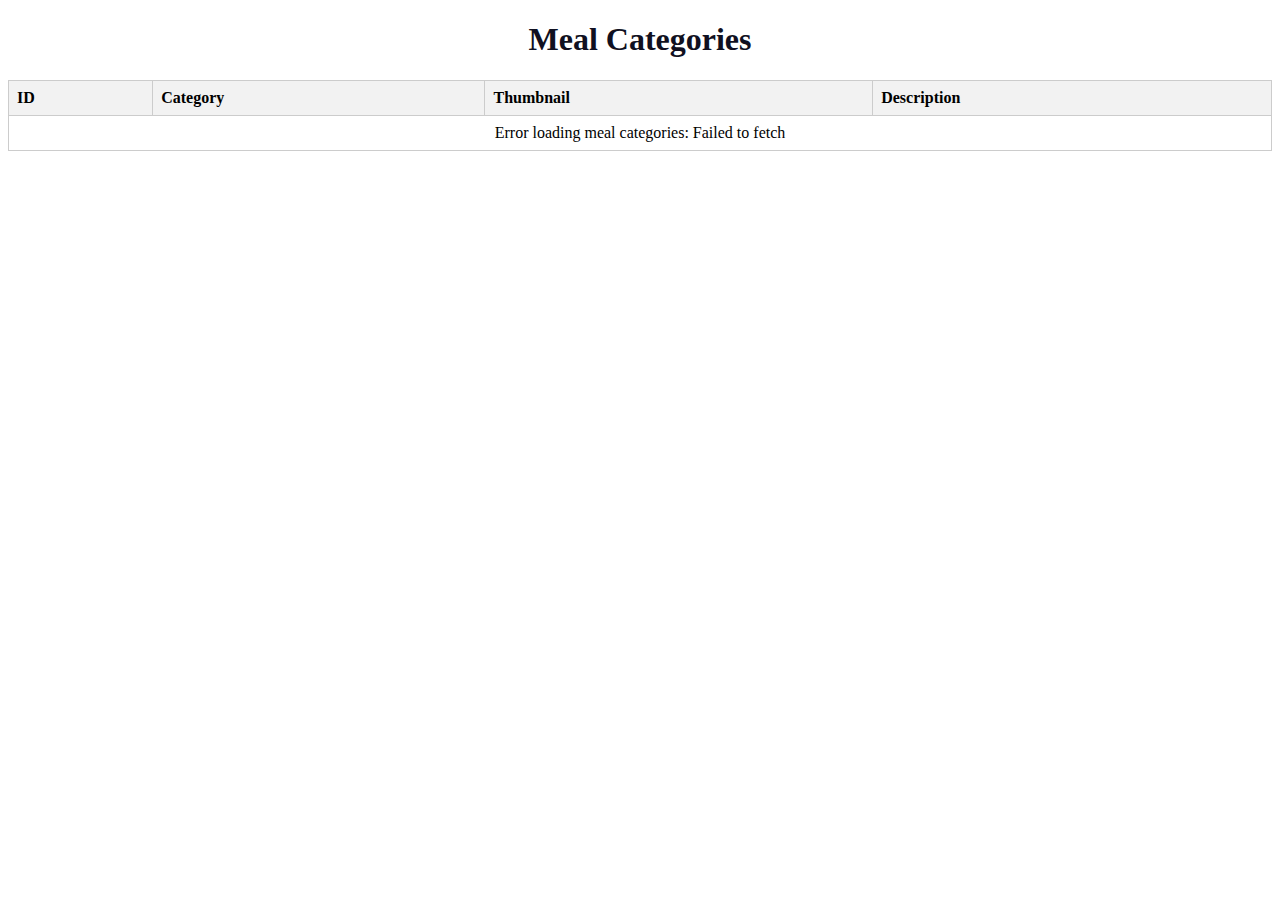
==== frontend/mealcategories.html @ 53a58987 "added frontend" ====
<!DOCTYPE html>
<html>
<head>
    <title>Meal Categories</title>
    <link rel="stylesheet" href="styles.css">
</head>
<body>
    <h1>Meal Categories</h1>
    <table>
        <thead>
            <tr>
                <th>ID</th>
                <th>Category</th>
                <th>Thumbnail</th>
                <th>Description</th>
            </tr>
        </thead>
        <tbody id="tableBody"></tbody>
    </table>

    <div id="mealModal" class="modal">

        <div class="modal-content">
            <span class="close" onclick="closeModal()">&times;</span>
            <h2 id="modalTitle"></h2>
            <img id="modalImage" src="" alt="">
            <p id="modalDescription"></p>
        </div>

    </div>

  
</body>

<script src="script.js"></script>
</html>
---- frontend/styles.css ----
table {
    border-collapse: collapse;
    width: 100%;
    margin: 20px 0;
}

th, td {
    border: 1px solid #ccc;
    padding: 8px;
    text-align: left; /* Default text alignment to left */
}

th {
    background-color: #f2f2f2;
}

img {
    max-width: 50px;
    height: auto;
    display: block; /* Prevents small vertical alignment issues with images */
    margin: 0 auto; /* Center the image in the cell */
}

h1 {
    color: rgb(16, 16, 33);
    text-align: center; /* Center the heading */
}

/* Optional: Style the error message */
td.error {
    color: red;
}


/* The Modal (background) */
.modal {
    display: none; /* Hidden by default */
    position: fixed; /* Stay in place */
    z-index: 1; /* Sit on top */
    left: 0;
    top: 0;
    width: 100%; /* Full width */
    height: 100%; /* Full height */
    overflow: auto; /* Enable scroll if needed */
    background-color: rgb(0,0,0); /* Fallback color */
    background-color: rgba(0,0,0,0.4); /* Black w/ opacity */
}

/* Modal Content/Box */
.modal-content {
    background-color: #fefefe;
    margin: 15% auto; /* 15% from the top and centered */
    padding: 20px;
    border: 1px solid #888;
    width: 80%; /* Could be more or less */
    max-width: 600px; /* Limit the maximum width */
    position: relative; /* For positioning the close button */
}

/* The Close Button */
.close {
    position: absolute;
    top: 10px;
    right: 20px;
    font-size: 20px;
    font-weight: bold;
    color: #000;
    cursor: pointer;
}

/* Style the image within the modal */
.modal-content img {
    max-width: 100%; /* Make image responsive */
    height: auto;
    display: block; /* Prevents small vertical alignment issues */
    margin: 0 auto; /* Center the image */
}
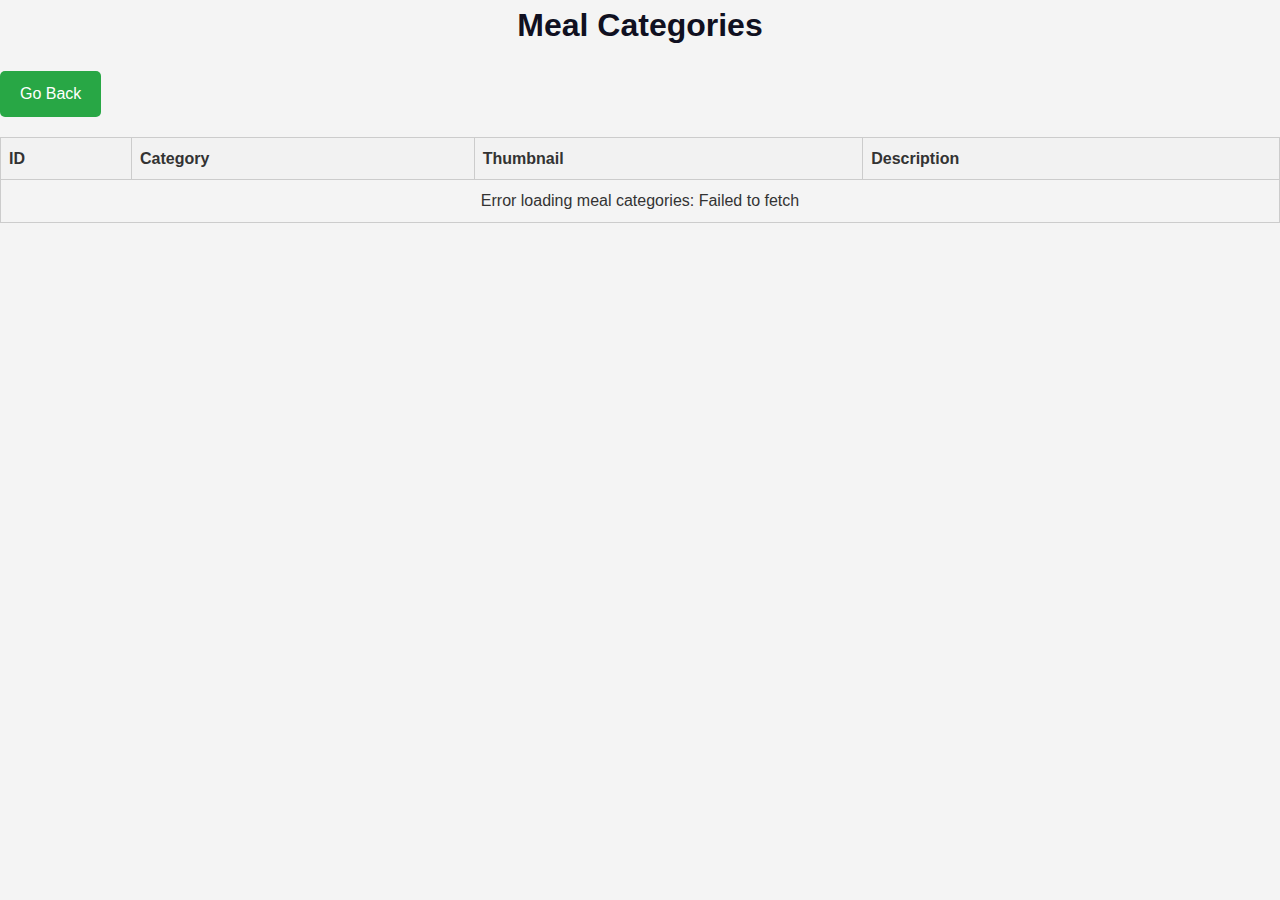
==== commit 5709b703: "Added Areas" ====
--- a/frontend/mealcategories.html
+++ b/frontend/mealcategories.html
@@ -6,6 +6,7 @@
 </head>
 <body>
     <h1>Meal Categories</h1>
+    <a href="index.html" class="cta-button">Go Back</a>
     <table>
         <thead>
             <tr>
@@ -19,18 +20,13 @@
     </table>
 
     <div id="mealModal" class="modal">
-
         <div class="modal-content">
             <span class="close" onclick="closeModal()">&times;</span>
             <h2 id="modalTitle"></h2>
             <img id="modalImage" src="" alt="">
             <p id="modalDescription"></p>
         </div>
-
     </div>
 
-  
-</body>
-
-<script src="script.js"></script>
+    <script src="script.js"></script> </body>
 </html>--- a/frontend/styles.css
+++ b/frontend/styles.css
@@ -1,3 +1,91 @@
+/* Reset some default browser styles */
+body, h1, h2, h3, p, a {
+    margin: 0;
+    padding: 0;
+    text-decoration: none;
+    color: inherit;
+}
+
+/* Body styling */
+body {
+    font-family: Arial, sans-serif;
+    line-height: 1.6;
+    color: #333;
+    background-color: #f4f4f4;
+    margin: 0;
+}
+
+/* Hero Section */.hero {
+    background-image: url('hero-image.jpg'); /* Replace with your actual image */
+    background-size: cover;
+    background-position: center;
+    color: #fff;
+    text-align: center;
+    padding: 100px 20px;
+}.hero-content {
+    background: rgba(0, 0, 0, 0.5);
+    display: inline-block;
+    padding: 20px;
+}.cta-button {
+    display: inline-block;
+    margin-top: 20px;
+    padding: 10px 20px;
+    background-color: #28a745;
+    color: #fff;
+    border-radius: 5px;
+    transition: background-color 0.3s ease;
+}.cta-button:hover {
+    background-color: #218838;
+}
+
+/* Main Content */
+main {
+    padding: 20px;
+}
+
+/* Features Section */.features {
+    background-color: #fff;
+    padding: 20px;
+    margin-bottom: 20px;
+    border-radius: 5px;
+    box-shadow: 0 0 10px rgba(0, 0, 0, 0.1);
+}.feature-item {
+    margin-bottom: 20px;
+}.feature-item h3 {
+    margin-bottom: 10px;
+    color: #28a745;
+}
+
+/* Testimonials Section */.testimonials {
+    padding: 20px;
+}.testimonial-item {
+    background-color: #fff;
+    padding: 20px;
+    margin-bottom: 20px;
+    border-left: 5px solid #28a745;
+    border-radius: 5px;
+    box-shadow: 0 0 10px rgba(0, 0, 0, 0.1);
+}.testimonial-item p {
+    font-style: italic;
+}.testimonial-item cite {
+    display: block;
+    margin-top: 10px;
+    text-align: right;
+    color: #555;
+}
+
+/* Footer */
+footer {
+    text-align: center;
+    padding: 10px;
+    background-color: #28a745;
+    color: #fff;
+    /* Consider removing position:fixed or using position:relative with bottom margin */
+    width: 100%;
+    bottom: 0;
+}
+
+/* Table Styling */
 table {
     border-collapse: collapse;
     width: 100%;
@@ -7,58 +95,51 @@
 th, td {
     border: 1px solid #ccc;
     padding: 8px;
-    text-align: left; /* Default text alignment to left */
+    text-align: left;
 }
 
 th {
     background-color: #f2f2f2;
 }
 
+/* Image Styling */
 img {
     max-width: 50px;
     height: auto;
-    display: block; /* Prevents small vertical alignment issues with images */
-    margin: 0 auto; /* Center the image in the cell */
+    display: block;
+    margin: 0 auto;
 }
 
+/* Heading Styling */
 h1 {
     color: rgb(16, 16, 33);
-    text-align: center; /* Center the heading */
+    text-align: center;
 }
 
-/* Optional: Style the error message */
+/* Error Message Styling */
 td.error {
     color: red;
 }
 
-
-/* The Modal (background) */
-.modal {
-    display: none; /* Hidden by default */
-    position: fixed; /* Stay in place */
-    z-index: 1; /* Sit on top */
+/* Modal Styles */.modal {
+    display: none;
+    position: fixed;
+    z-index: 1;
     left: 0;
     top: 0;
-    width: 100%; /* Full width */
-    height: 100%; /* Full height */
-    overflow: auto; /* Enable scroll if needed */
-    background-color: rgb(0,0,0); /* Fallback color */
-    background-color: rgba(0,0,0,0.4); /* Black w/ opacity */
-}
-
-/* Modal Content/Box */
-.modal-content {
+    width: 100%;
+    height: 100%;
+    overflow: auto;
+    background-color: rgba(0, 0, 0, 0.4);
+}.modal-content {
     background-color: #fefefe;
-    margin: 15% auto; /* 15% from the top and centered */
+    margin: 15% auto;
     padding: 20px;
     border: 1px solid #888;
-    width: 80%; /* Could be more or less */
-    max-width: 600px; /* Limit the maximum width */
-    position: relative; /* For positioning the close button */
-}
-
-/* The Close Button */
-.close {
+    width: 80%;
+    max-width: 600px;
+    position: relative;
+}.close {
     position: absolute;
     top: 10px;
     right: 20px;
@@ -66,12 +147,9 @@
     font-weight: bold;
     color: #000;
     cursor: pointer;
-}
-
-/* Style the image within the modal */
-.modal-content img {
-    max-width: 100%; /* Make image responsive */
+}.modal-content img {
+    max-width: 100%;
     height: auto;
-    display: block; /* Prevents small vertical alignment issues */
-    margin: 0 auto; /* Center the image */
+    display: block;
+    margin: 0 auto;
 }